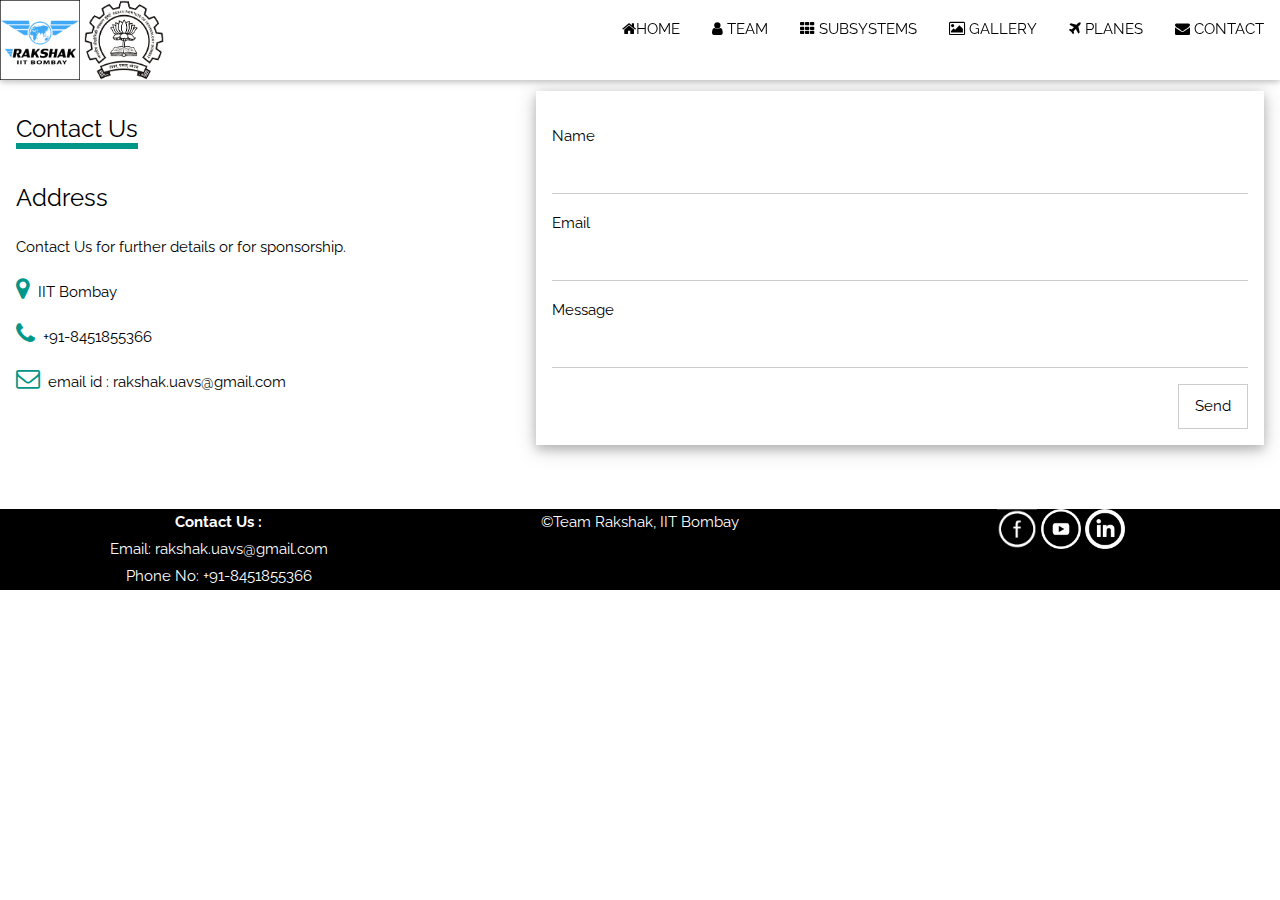
==== contact.html @ 6fa42809 "$Post editing" ====
﻿<!DOCTYPE html>
<html>

<head>
<title>Team Rakshak</title>

<meta charset="UTF-8">
<meta name="viewport" content="width=device-width, initial-scale=1.0">
<meta name="description" content="Autonomous Drone Team">
<meta name="keywords" content="auvsi,iitb,rakshak">

<link rel="stylesheet" href="https://www.w3schools.com/w3css/4/w3.css">
<link rel="stylesheet" href="https://fonts.googleapis.com/css?family=Raleway">
<link rel="stylesheet" href="https://cdnjs.cloudflare.com/ajax/libs/font-awesome/4.7.0/css/font-awesome.min.css">
<link rel="stylesheet" href="web.css">
<?php include("mail.php"); ?>

<script src="https://ajax.googleapis.com/ajax/libs/jquery/3.2.1/jquery.min.js"></script>
<script src="https://maxcdn.bootstrapcdn.com/bootstrap/3.3.7/js/bootstrap.min.js"></script>

<style>
body,h1,h2,h3,h4,h5,h6 {font-family: "Raleway",sans-serif}
body,html {
    height:100%;
    line-height:1.8;
}


h1 {padding:10px 10px;text-align:center;font-size: 2.5em;color:red;}

.para {margin:0 20%;line-height:1;text-align:center;font-size: 1.5em;}

.w3-bar .w3-button {
    padding: 16px;
}

a:active {
    color: white;
    background-color: black;
}
</style>

</head>

<body>
<!-- Navbar (sit on top) -->
<div class="w3-top">
  <div class="w3-bar w3-white w3-card-2" id="myNavbar">
    <img src="logo.png" height='80' width='80'>&nbsp<img src="iitb.png" height='80' width='80'>
    <!-- Right-sided navbar links -->
    <div class="w3-right w3-hide-small">
      <a href="index.html" class="w3-bar-item w3-button"><i class="fa fa-home"></i>HOME</a>
      <a href="team.html" class="w3-bar-item w3-button"><i class="fa fa-user"></i> TEAM</a>
      <a href="subsystem.html" class="w3-bar-item w3-button"><i class="fa fa-th"></i> SUBSYSTEMS</a>
      <a href="gallery.html" class="w3-bar-item w3-button"><i class="fa fa-picture-o"></i> GALLERY</a>
      <a href="planes.html" class="w3-bar-item w3-button"><i class="fa fa-plane"></i> PLANES</a>
      <a href="contact.html" class="w3-bar-item w3-button"><i class="fa fa-envelope"></i> CONTACT</a>
    </div>

    <!-- Hide right-floated links on small screens and replace them with a menu icon -->
    <a href="javascript:void(0)" class="w3-bar-item w3-button w3-right w3-hide-large w3-hide-medium" onclick="w3_open()">
      <i class="fa fa-bars"></i>
    </a>
  </div>
</div>

<!-- Sidebar on small screens when clicking the menu icon -->
<nav class="w3-sidebar w3-bar-block w3-black w3-card-2 w3-animate-left w3-hide-medium w3-hide-large" style="display:none" id="mySidebar">
  <a href="javascript:void(0)" onclick="w3_close()" class="w3-bar-item w3-button w3-large w3-padding-16">&times;</a>
  <a href="index.html" onclick="w3_close()" class="w3-bar-item w3-button">ABOUT</a>
  <a href="team.html" onclick="w3_close()" class="w3-bar-item w3-button">TEAM</a>
  <a href="subsystem.html" onclick="w3_close()" class="w3-bar-item w3-button">SUBSYSTEMS</a>
  <a href="gallery.html" onclick="w3_close()" class="w3-bar-item w3-button">GALLERY</a>
  <a href="planes.html" onclick="w3_close()" class="w3-bar-item w3-button">PLANES</a>
  <a href="contact.html" onclick="w3_close()" class="w3-bar-item w3-button">CONTACT</a>
</nav>

<script>
// Toggle between showing and hiding the sidebar when clicking the menu icon
var mySidebar = document.getElementById("mySidebar");

function w3_open() {
    if (mySidebar.style.display === 'block') {
        mySidebar.style.display = 'none';
    } else {
        mySidebar.style.display = 'block';
    }
}

// Close the sidebar with the close button
function w3_close() {
    mySidebar.style.display = "none";
}
</script>

<br>

<!-- Contact Container -->
 <div class="panel panel-default">
<div class="w3-container w3-padding-64 w3-theme-l5" id="contact">
  <div class="w3-row">
    <div class="w3-col m5">
    <div class="w3-padding-16"><span class="w3-xlarge w3-border-teal w3-bottombar">Contact Us</span></div>
      <h3>Address</h3>
      <p>Contact Us for further details or for sponsorship.</p>
      <p><i class="fa fa-map-marker w3-text-teal w3-xlarge"></i>&nbsp;&nbsp;IIT Bombay</p>
      <p><i class="fa fa-phone w3-text-teal w3-xlarge"></i>&nbsp;&nbsp;+91-8451855366</p>
      <p><i class="fa fa-envelope-o w3-text-teal w3-xlarge"></i>&nbsp;&nbsp;email id : rakshak.uavs@gmail.com </p>
    </div>
    <div class="w3-col m7">
      <form class="w3-container w3-card-4 w3-padding-16 w3-white" method="post" action="<?= $_SERVER[PHP_SELF]; ?>">
      <div class="w3-section">      
        <label>Name</label>
        <input class="w3-input" type="text" name="Name" required>
      </div>
      <div class="w3-section">      
        <label>Email</label>
        <input class="w3-input" type="text" name="Email" required>
      </div>
      <div class="w3-section">      
        <label>Message</label>
        <input class="w3-input" type="text" name="Message" required>
      </div>  
      <button type="submit" class="w3-button w3-right w3-theme w3-border w3-hover-shadow">Send</button>
      </form>
    </div>
  </div>
</div>



 <div class="w3-row-padding w3-black">
    <div align="center" class="w3-third" style="font-color:white;"><b>Contact Us :</b><br>
           Email: rakshak.uavs@gmail.com<br>
           Phone No: +91-8451855366
    </div> 
                                                                
<div class="navbar navbar-fixed-bottom">
 <div class="panel-footer"> 
</div>  <div align="center" class="w3-third" style="font-color:white;">&copyTeam Rakshak, IIT Bombay</div>
    <div align="center" class='w3-third'>
        <a href="https://www.facebook.com/TeamRakshak/" target="_blank"><img src="Logo\facebook1.png" width=40px height=40px></a>
        <a href="https://www.youtube.com/channel/UC-kEFYoL9ZGBo-pFYtbozDw/featured" target="_blank"><img src="Logo\youtube1.png" width=40px height=40px></a>
        <a href="https://www.linkedin.com/company/18257289/" target="_blank"><img src="Logo\linkedin1.png" width=40px height=40px></a>
    </div>

</div> </div>

</html>
---- web.css ----
* {box-sizing:border-box}

/* Slideshow container */
.slideshow-container {
  max-width: 1000px;
  position: relative;
  margin: auto;
}

img {
    image-orientation: from-image;
}

.mySlides {
    display: none;
}

/* Next & previous buttons */
.prev, .next {
  cursor: pointer;
  position: absolute;
  top: 120px;
  width: auto;
  margin-top: -22px;
  padding: 16px;
  color: white;
  font-weight: bold;
  font-size: 18px;
  transition: 0.6s ease;
  border-radius: 0 3px 3px 0;
}

/* Position the "next button" to the right */
.next {
  right: 0;
  border-radius: 3px 0 0 3px;
}

/* On hover, add a black background color with a little bit see-through */
.prev:hover, .next:hover {
  background-color: rgba(0,0,0,0.8);
}

/* Caption text */
.ctext {
  color: #f2f2f2;
  font-size: 15px;
  padding: 8px 12px;
  position: absolute;
  bottom: 8px;
  width: 100%;
  text-align: center;
  background-color:black;
}

/* The dots/bullets/indicators */
.dot {
  cursor:pointer;
  height: 13px;
  width: 13px;
  margin: 0 2px;
  background-color: #bbb;
  border-radius: 50%;
  display: inline-block;
  transition: background-color 0.6s ease;
}

.active, .dot:hover {
  background-color: #717171;
}

.round{width:400px;height:300px;-webkit-border-radius: 85px 52px 20px 20px;
-moz-border-radius: 85px 52px 20px 20px;border-radius: 85px 52px 20px 20px;}

/* Fading animation */
.fade {
  -webkit-animation-name: fade;
  -webkit-animation-duration: 1.5s;
  animation-name: fade;
  animation-duration: 1.5s;
}

@-webkit-keyframes fade {
  from {opacity: .4} 
  to {opacity: 1}
}

@keyframes fade {
  from {opacity: .4} 
  to {opacity: 1}
}
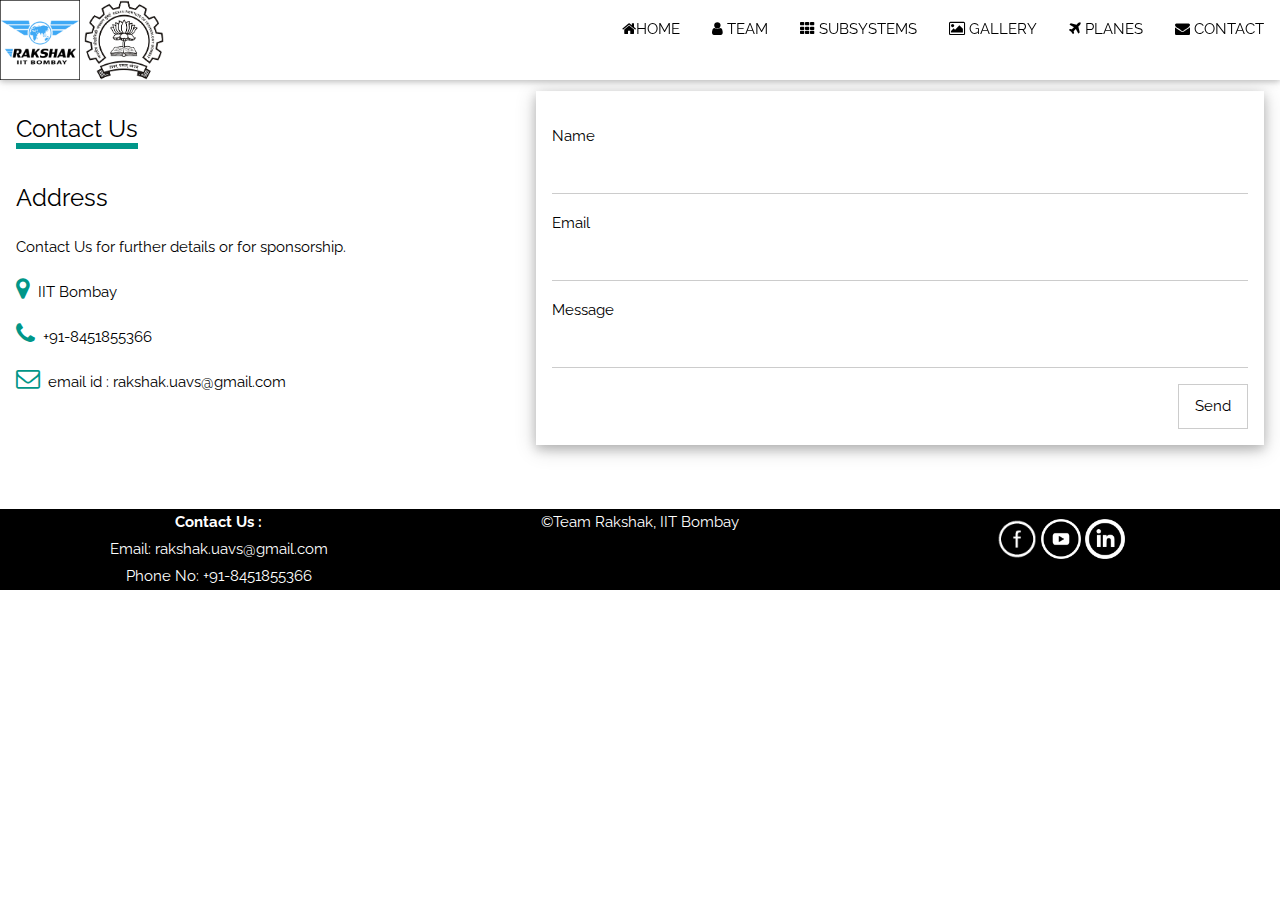
==== commit fd8fd6f6: "Final Website" ====
--- a/contact.html
+++ b/contact.html
@@ -1,149 +1,142 @@
 ﻿<!DOCTYPE html>
 <html>
-
-<head>
-<title>Team Rakshak</title>
-
-<meta charset="UTF-8">
-<meta name="viewport" content="width=device-width, initial-scale=1.0">
-<meta name="description" content="Autonomous Drone Team">
-<meta name="keywords" content="auvsi,iitb,rakshak">
-
-<link rel="stylesheet" href="https://www.w3schools.com/w3css/4/w3.css">
-<link rel="stylesheet" href="https://fonts.googleapis.com/css?family=Raleway">
-<link rel="stylesheet" href="https://cdnjs.cloudflare.com/ajax/libs/font-awesome/4.7.0/css/font-awesome.min.css">
-<link rel="stylesheet" href="web.css">
-<?php include("mail.php"); ?>
-
-<script src="https://ajax.googleapis.com/ajax/libs/jquery/3.2.1/jquery.min.js"></script>
-<script src="https://maxcdn.bootstrapcdn.com/bootstrap/3.3.7/js/bootstrap.min.js"></script>
-
-<style>
-body,h1,h2,h3,h4,h5,h6 {font-family: "Raleway",sans-serif}
-body,html {
-    height:100%;
-    line-height:1.8;
-}
-
-
-h1 {padding:10px 10px;text-align:center;font-size: 2.5em;color:red;}
-
-.para {margin:0 20%;line-height:1;text-align:center;font-size: 1.5em;}
-
-.w3-bar .w3-button {
-    padding: 16px;
-}
-
-a:active {
-    color: white;
-    background-color: black;
-}
-</style>
-
-</head>
-
-<body>
-<!-- Navbar (sit on top) -->
-<div class="w3-top">
-  <div class="w3-bar w3-white w3-card-2" id="myNavbar">
-    <img src="logo.png" height='80' width='80'>&nbsp<img src="iitb.png" height='80' width='80'>
-    <!-- Right-sided navbar links -->
-    <div class="w3-right w3-hide-small">
-      <a href="index.html" class="w3-bar-item w3-button"><i class="fa fa-home"></i>HOME</a>
-      <a href="team.html" class="w3-bar-item w3-button"><i class="fa fa-user"></i> TEAM</a>
-      <a href="subsystem.html" class="w3-bar-item w3-button"><i class="fa fa-th"></i> SUBSYSTEMS</a>
-      <a href="gallery.html" class="w3-bar-item w3-button"><i class="fa fa-picture-o"></i> GALLERY</a>
-      <a href="planes.html" class="w3-bar-item w3-button"><i class="fa fa-plane"></i> PLANES</a>
-      <a href="contact.html" class="w3-bar-item w3-button"><i class="fa fa-envelope"></i> CONTACT</a>
-    </div>
-
-    <!-- Hide right-floated links on small screens and replace them with a menu icon -->
-    <a href="javascript:void(0)" class="w3-bar-item w3-button w3-right w3-hide-large w3-hide-medium" onclick="w3_open()">
-      <i class="fa fa-bars"></i>
-    </a>
-  </div>
-</div>
-
-<!-- Sidebar on small screens when clicking the menu icon -->
-<nav class="w3-sidebar w3-bar-block w3-black w3-card-2 w3-animate-left w3-hide-medium w3-hide-large" style="display:none" id="mySidebar">
-  <a href="javascript:void(0)" onclick="w3_close()" class="w3-bar-item w3-button w3-large w3-padding-16">&times;</a>
-  <a href="index.html" onclick="w3_close()" class="w3-bar-item w3-button">ABOUT</a>
-  <a href="team.html" onclick="w3_close()" class="w3-bar-item w3-button">TEAM</a>
-  <a href="subsystem.html" onclick="w3_close()" class="w3-bar-item w3-button">SUBSYSTEMS</a>
-  <a href="gallery.html" onclick="w3_close()" class="w3-bar-item w3-button">GALLERY</a>
-  <a href="planes.html" onclick="w3_close()" class="w3-bar-item w3-button">PLANES</a>
-  <a href="contact.html" onclick="w3_close()" class="w3-bar-item w3-button">CONTACT</a>
-</nav>
-
-<script>
-// Toggle between showing and hiding the sidebar when clicking the menu icon
-var mySidebar = document.getElementById("mySidebar");
-
-function w3_open() {
-    if (mySidebar.style.display === 'block') {
-        mySidebar.style.display = 'none';
-    } else {
-        mySidebar.style.display = 'block';
-    }
-}
-
-// Close the sidebar with the close button
-function w3_close() {
-    mySidebar.style.display = "none";
-}
-</script>
-
-<br>
-
-<!-- Contact Container -->
- <div class="panel panel-default">
-<div class="w3-container w3-padding-64 w3-theme-l5" id="contact">
-  <div class="w3-row">
-    <div class="w3-col m5">
-    <div class="w3-padding-16"><span class="w3-xlarge w3-border-teal w3-bottombar">Contact Us</span></div>
-      <h3>Address</h3>
-      <p>Contact Us for further details or for sponsorship.</p>
-      <p><i class="fa fa-map-marker w3-text-teal w3-xlarge"></i>&nbsp;&nbsp;IIT Bombay</p>
-      <p><i class="fa fa-phone w3-text-teal w3-xlarge"></i>&nbsp;&nbsp;+91-8451855366</p>
-      <p><i class="fa fa-envelope-o w3-text-teal w3-xlarge"></i>&nbsp;&nbsp;email id : rakshak.uavs@gmail.com </p>
-    </div>
-    <div class="w3-col m7">
-      <form class="w3-container w3-card-4 w3-padding-16 w3-white" method="post" action="<?= $_SERVER[PHP_SELF]; ?>">
-      <div class="w3-section">      
-        <label>Name</label>
-        <input class="w3-input" type="text" name="Name" required>
+   <head>
+      <title>Team Rakshak</title>
+      <meta charset="UTF-8">
+      <meta name="viewport" content="width=device-width, initial-scale=1.0">
+      <meta name="description" content="Autonomous Drone Team">
+      <meta name="keywords" content="auvsi,iitb,rakshak">
+      <link rel="stylesheet" href="https://www.w3schools.com/w3css/4/w3.css">
+      <link rel="stylesheet" href="https://fonts.googleapis.com/css?family=Raleway">
+      <link rel="stylesheet" href="https://cdnjs.cloudflare.com/ajax/libs/font-awesome/4.7.0/css/font-awesome.min.css">
+      <link rel="stylesheet" href="web.css">
+      <script src="https://ajax.googleapis.com/ajax/libs/jquery/3.2.1/jquery.min.js"></script>
+      <script src="https://maxcdn.bootstrapcdn.com/bootstrap/3.3.7/js/bootstrap.min.js"></script>
+      
+	  <style>
+	  
+         body,h1,h2,h3,h4,h5,h6 {font-family: "Raleway",sans-serif}
+		 
+         body,html {
+         height:100%;
+         line-height:1.8;
+         }
+		 
+         h1 {padding:10px 10px;text-align:center;font-size: 2.5em;color:red;}
+		 
+         .para {margin:0 20%;line-height:1;text-align:center;font-size: 1.5em;}
+		 
+         .w3-bar .w3-button {
+         padding: 16px;
+         }
+		 
+         a:active {
+         color: white;
+         background-color: black;
+         }
+      </style>
+   </head>
+   
+   <body>
+   
+      <!-- Navbar (sit on top) -->
+      <div class="w3-top">
+         <div class="w3-bar w3-white w3-card-2" id="myNavbar">
+            <img src="logo\logo.png" height='80' width='80'>&nbsp<img src="logo\iitb.png" height='80' width='80'>
+            <!-- Right-sided navbar links -->
+            <div class="w3-right w3-hide-small w3-hide-medium">
+               <a href="index.html" class="w3-bar-item w3-button"><i class="fa fa-home"></i>HOME</a>
+               <a href="team.html" class="w3-bar-item w3-button"><i class="fa fa-user"></i> TEAM</a>
+               <a href="subsystem.html" class="w3-bar-item w3-button"><i class="fa fa-th"></i> SUBSYSTEMS</a>
+               <a href="gallery.html" class="w3-bar-item w3-button"><i class="fa fa-picture-o"></i> GALLERY</a>
+               <a href="planes.html" class="w3-bar-item w3-button"><i class="fa fa-plane"></i> PLANES</a>
+               <a href="contact.html" class="w3-bar-item w3-button"><i class="fa fa-envelope"></i> CONTACT</a>
+            </div>
+			
+            <!-- Hide right-floated links on small screens and replace them with a menu icon -->
+            <a href="javascript:void(0)" class="w3-bar-item w3-button w3-right w3-hide-large" onclick="w3_open()">
+            <i class="fa fa-bars"></i>
+            </a>
+         </div>
       </div>
-      <div class="w3-section">      
-        <label>Email</label>
-        <input class="w3-input" type="text" name="Email" required>
+	  
+      <!-- Sidebar on small screens when clicking the menu icon -->
+      <nav class="w3-sidebar w3-bar-block w3-black w3-card-2 w3-animate-left w3-hide-large" style="display:none" id="mySidebar">
+         <a href="javascript:void(0)" onclick="w3_close()" class="w3-bar-item w3-button w3-large w3-padding-16">&times;</a>
+         <a href="index.html" onclick="w3_close()" class="w3-bar-item w3-button">ABOUT</a>
+         <a href="team.html" onclick="w3_close()" class="w3-bar-item w3-button">TEAM</a>
+         <a href="subsystem.html" onclick="w3_close()" class="w3-bar-item w3-button">SUBSYSTEMS</a>
+         <a href="gallery.html" onclick="w3_close()" class="w3-bar-item w3-button">GALLERY</a>
+         <a href="planes.html" onclick="w3_close()" class="w3-bar-item w3-button">PLANES</a>
+         <a href="contact.html" onclick="w3_close()" class="w3-bar-item w3-button">CONTACT</a>
+      </nav>
+	  
+      <script>
+         // Toggle between showing and hiding the sidebar when clicking the menu icon
+         var mySidebar = document.getElementById("mySidebar");
+         
+         function w3_open() {
+             if (mySidebar.style.display === 'block') {
+                 mySidebar.style.display = 'none';
+             } else {
+                 mySidebar.style.display = 'block';
+             }
+         }
+         
+         // Close the sidebar with the close button
+         function w3_close() {
+             mySidebar.style.display = "none";
+         }
+      </script>
+	  
+      <br>
+	  
+      <!-- Contact Container -->
+      <div class="panel panel-default">
+      <div class="w3-container w3-padding-64 w3-theme-l5" id="contact">
+         <div class="w3-row">
+            <div class="w3-col m5">
+               <div class="w3-padding-16"><span class="w3-xlarge w3-border-teal w3-bottombar">Contact Us</span></div>
+               <h3>Address</h3>
+               <p>Contact Us for further details or for sponsorship.</p>
+               <p><i class="fa fa-map-marker w3-text-teal w3-xlarge"></i>&nbsp;&nbsp;IIT Bombay</p>
+               <p><i class="fa fa-phone w3-text-teal w3-xlarge"></i>&nbsp;&nbsp;+91-8451855366</p>
+               <p><i class="fa fa-envelope-o w3-text-teal w3-xlarge"></i>&nbsp;&nbsp;email id : rakshak.uavs@gmail.com </p>
+            </div>
+            <div class="w3-col m7">
+               <form class="w3-container w3-card-4 w3-padding-16 w3-white" method="post" action="mail.php">
+                  <div class="w3-section">      
+                     <label>Name</label>
+                     <input class="w3-input" type="text" name="Name" required>
+                  </div>
+                  <div class="w3-section">      
+                     <label>Email</label>
+                     <input class="w3-input" type="text" name="Email" required>
+                  </div>
+                  <div class="w3-section">      
+                     <label>Message</label>
+                     <input class="w3-input" type="text" name="Message" required>
+                  </div>
+                  <button type="submit" class="w3-button w3-right w3-theme w3-border w3-hover-shadow">Send</button>
+               </form>
+            </div>
+         </div>
       </div>
-      <div class="w3-section">      
-        <label>Message</label>
-        <input class="w3-input" type="text" name="Message" required>
-      </div>  
-      <button type="submit" class="w3-button w3-right w3-theme w3-border w3-hover-shadow">Send</button>
-      </form>
-    </div>
-  </div>
-</div>
-
-
-
- <div class="w3-row-padding w3-black">
-    <div align="center" class="w3-third" style="font-color:white;"><b>Contact Us :</b><br>
-           Email: rakshak.uavs@gmail.com<br>
-           Phone No: +91-8451855366
-    </div> 
-                                                                
-<div class="navbar navbar-fixed-bottom">
- <div class="panel-footer"> 
-</div>  <div align="center" class="w3-third" style="font-color:white;">&copyTeam Rakshak, IIT Bombay</div>
-    <div align="center" class='w3-third'>
-        <a href="https://www.facebook.com/TeamRakshak/" target="_blank"><img src="Logo\facebook1.png" width=40px height=40px></a>
-        <a href="https://www.youtube.com/channel/UC-kEFYoL9ZGBo-pFYtbozDw/featured" target="_blank"><img src="Logo\youtube1.png" width=40px height=40px></a>
-        <a href="https://www.linkedin.com/company/18257289/" target="_blank"><img src="Logo\linkedin1.png" width=40px height=40px></a>
-    </div>
-
-</div> </div>
-
-</html>
+	  
+      <div class="w3-row-padding w3-black">
+         <div align="center" class="w3-third" style="font-color:white;"><b>Contact Us :</b><br>
+            Email: rakshak.uavs@gmail.com<br>
+            Phone No: +91-8451855366
+         </div>
+         <div class="navbar navbar-fixed-bottom">
+            <div class="panel-footer"> </div>
+            <div align="center" class="w3-third" style="font-color:white;">&copyTeam Rakshak, IIT Bombay</div>
+            <div align="center" class="w3-third" style="padding-top:10px">
+               <a href="https://www.facebook.com/TeamRakshak/" target="_blank"><img src="logo\facebook.png" width=40px height=40px></a>
+               <a href="https://www.youtube.com/channel/UC-kEFYoL9ZGBo-pFYtbozDw/featured" target="_blank"><img src="logo\youtube.png" width=40px height=40px></a>
+               <a href="https://www.linkedin.com/company/18257289/" target="_blank"><img src="logo\linkedin.png" width=40px height=40px></a>
+            </div>
+         </div>
+      </div>
+	</body>
+</html>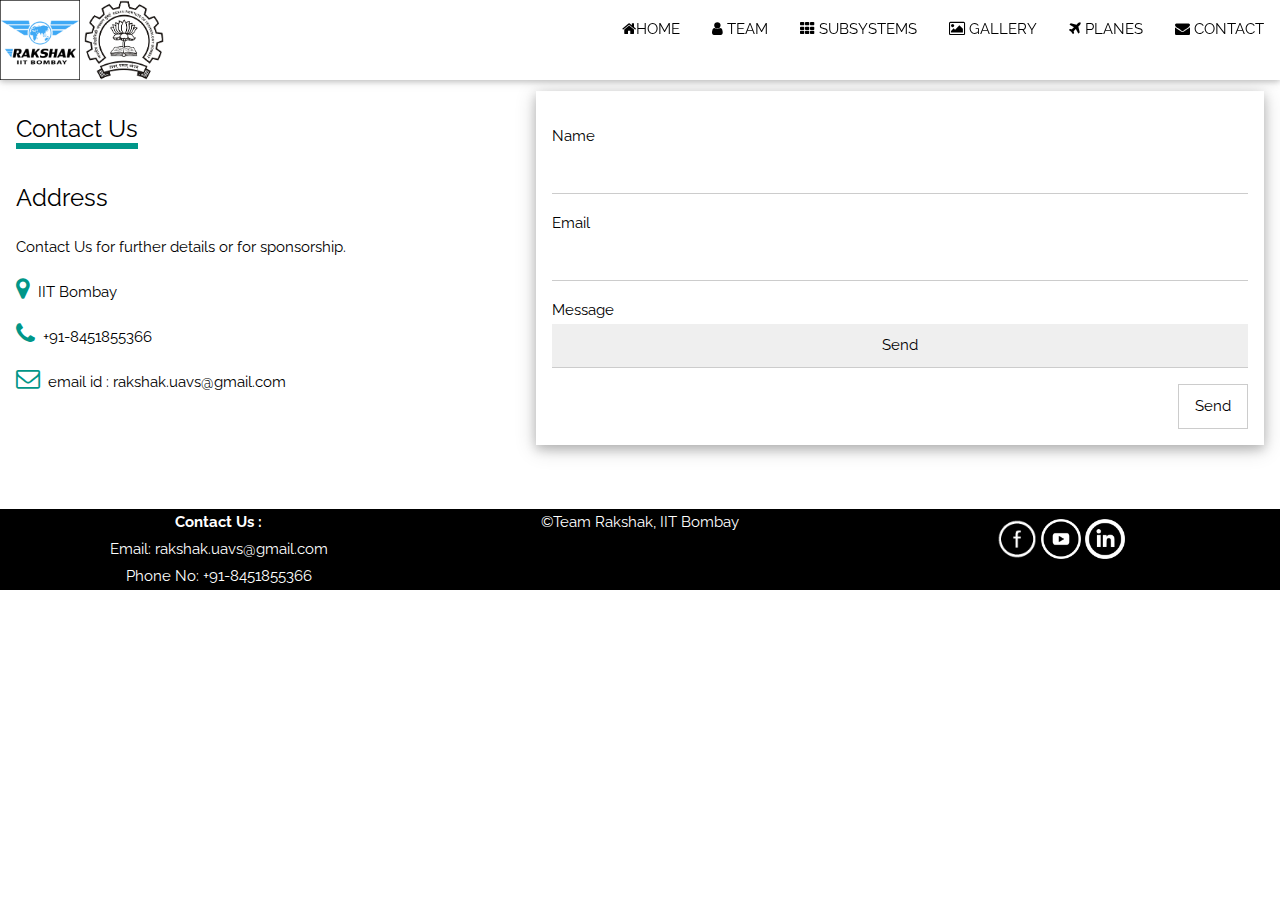
==== commit a02fc422: "formspree" ====
--- a/contact.html
+++ b/contact.html
@@ -104,18 +104,18 @@
                <p><i class="fa fa-envelope-o w3-text-teal w3-xlarge"></i>&nbsp;&nbsp;email id : rakshak.uavs@gmail.com </p>
             </div>
             <div class="w3-col m7">
-               <form class="w3-container w3-card-4 w3-padding-16 w3-white" method="post" action="mail.php">
+               <form class="w3-container w3-card-4 w3-padding-16 w3-white" method="post" action="action="https://formspree.io/rakshak.uavs@email.com"">
                   <div class="w3-section">      
                      <label>Name</label>
-                     <input class="w3-input" type="text" name="Name" required>
+                     <input class="w3-input" type="text" name="name" required>
                   </div>
                   <div class="w3-section">      
                      <label>Email</label>
-                     <input class="w3-input" type="text" name="Email" required>
+                     <input class="w3-input" type="email" name="_replyto" required>
                   </div>
                   <div class="w3-section">      
                      <label>Message</label>
-                     <input class="w3-input" type="text" name="Message" required>
+                     <input class="w3-input" type="submit" value="Send" required>
                   </div>
                   <button type="submit" class="w3-button w3-right w3-theme w3-border w3-hover-shadow">Send</button>
                </form>
@@ -139,4 +139,4 @@
          </div>
       </div>
 	</body>
-</html>+</html>
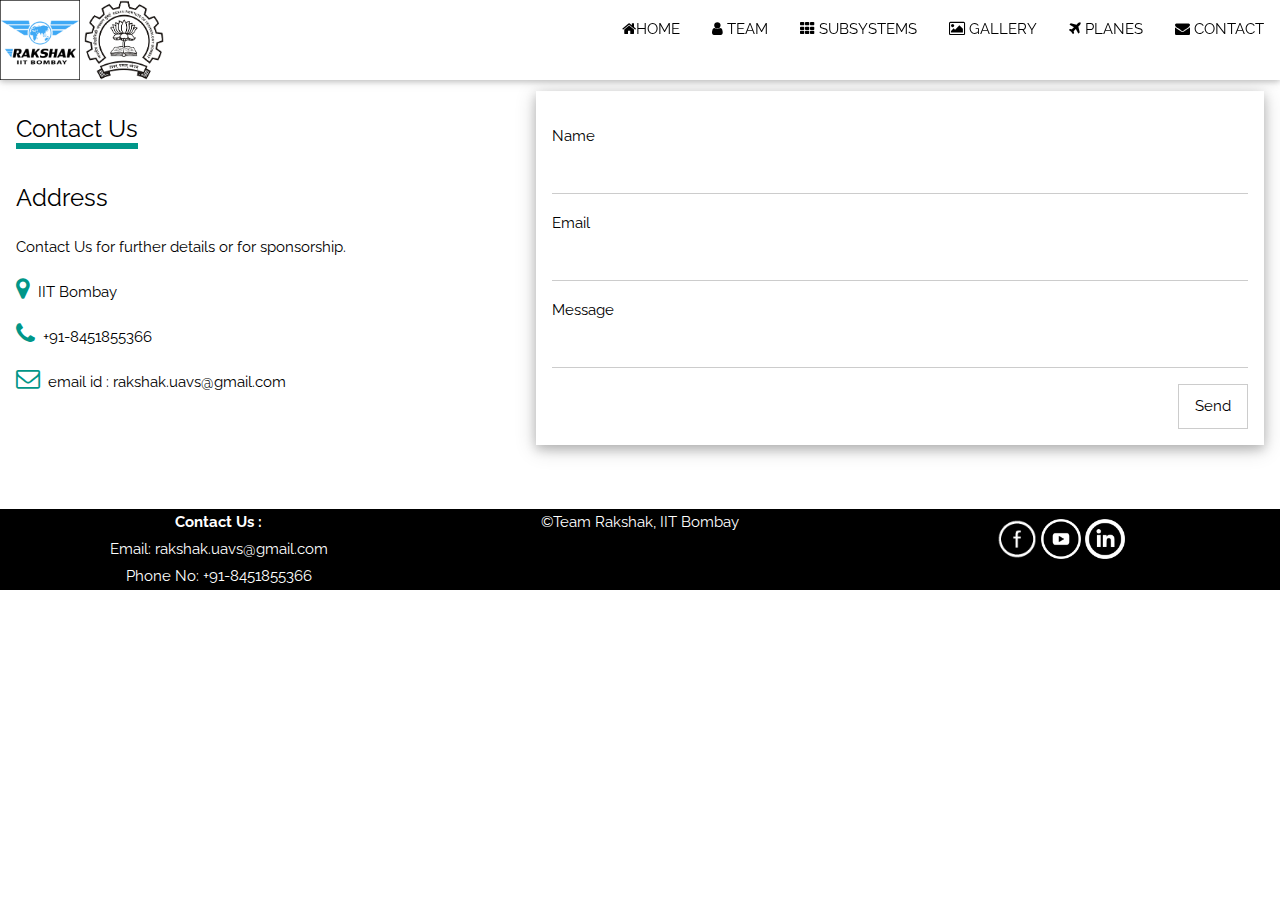
==== commit 51cb289d: "formspree" ====
--- a/contact.html
+++ b/contact.html
@@ -115,7 +115,7 @@
                   </div>
                   <div class="w3-section">      
                      <label>Message</label>
-                     <input class="w3-input" type="submit" value="Send" required>
+                     <input class="w3-input" name="message" required>
                   </div>
                   <button type="submit" class="w3-button w3-right w3-theme w3-border w3-hover-shadow">Send</button>
                </form>
